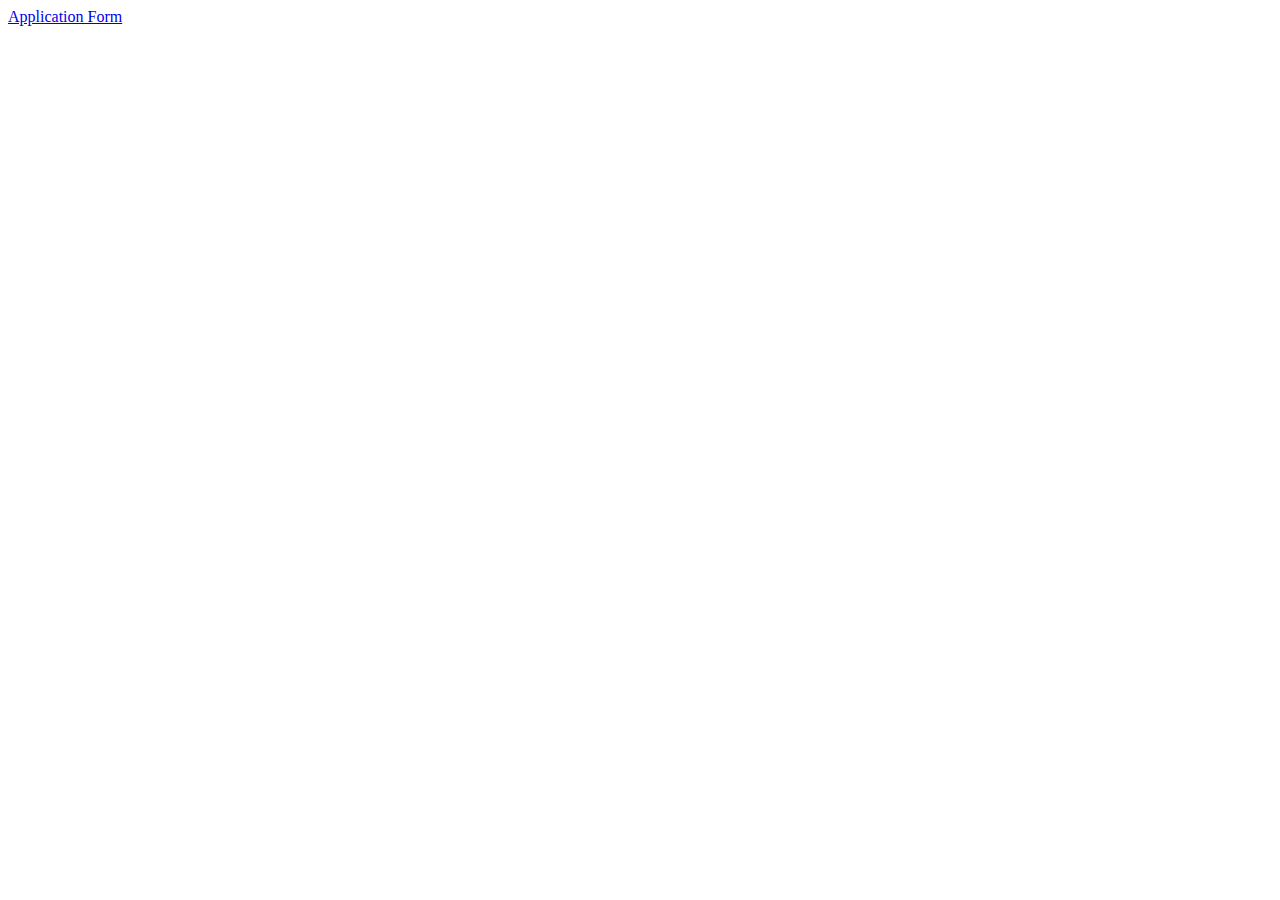
==== index.html @ 09d74a59 "first commit" ====
<!DOCTYPE html>
<html lang="en">
<head>
    <meta charset="UTF-8">
    <meta name="viewport" content="width=device-width, initial-scale=1.0">
    <title>TMS</title>
</head>
<body>
    <a href="https://github.com/1707akash/TMS-Projects/tree/main/project/Application%20form">Application Form</a>
</body>
</html>
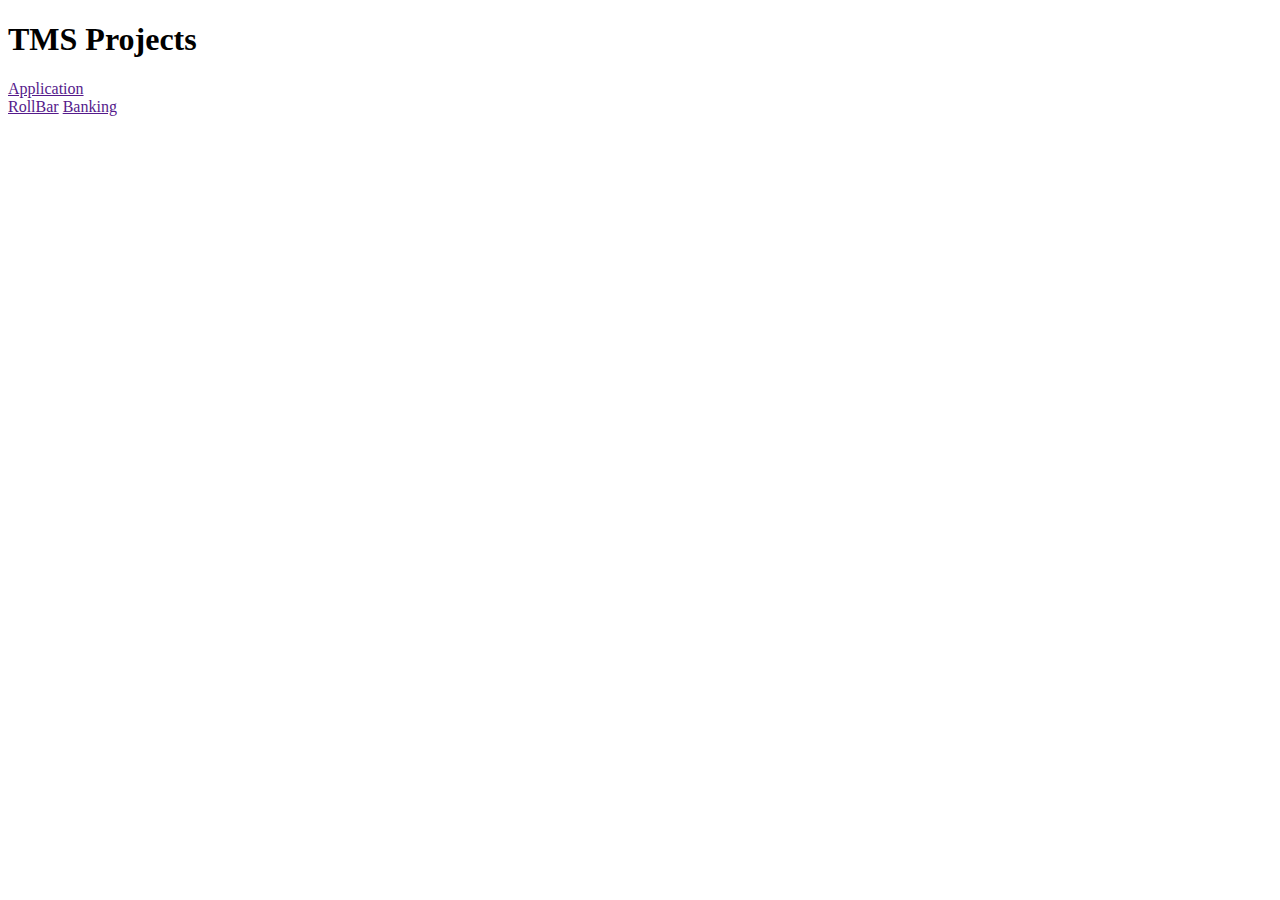
==== commit 7cfd53e6: "kkk" ====
--- a/index.html
+++ b/index.html
@@ -6,6 +6,9 @@
     <title>TMS</title>
 </head>
 <body>
-    <a href="https://github.com/1707akash/TMS-Projects/tree/main/project/Application%20form">Application Form</a>
+    <h1>TMS Projects</h1>
+    <a href="">Application <form action=""></form></a>
+    <a href="">RollBar</a>
+    <a href="">Banking</a>
 </body>
 </html>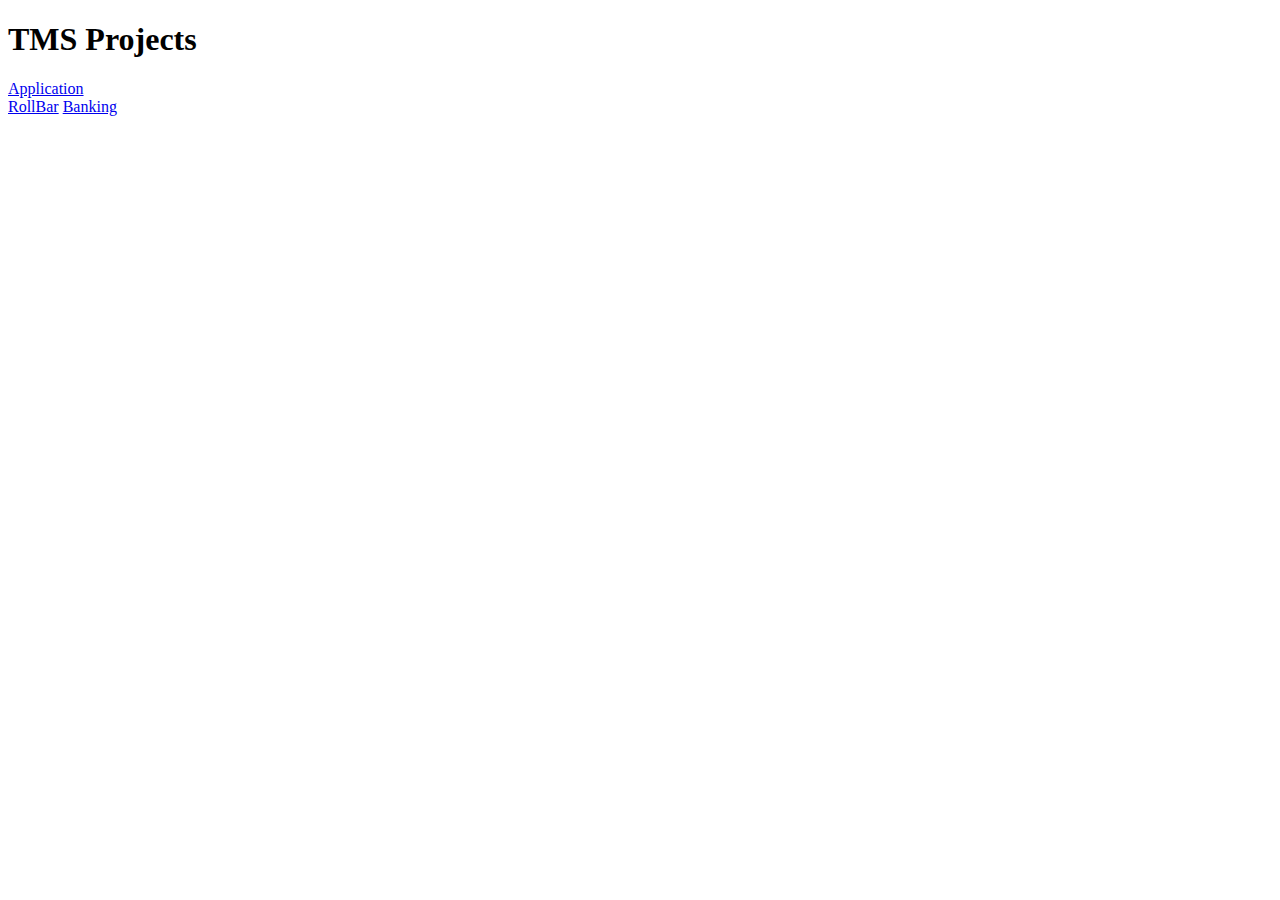
==== commit cedbd677: "jj" ====
--- a/index.html
+++ b/index.html
@@ -7,8 +7,8 @@
 </head>
 <body>
     <h1>TMS Projects</h1>
-    <a href="">Application <form action=""></form></a>
-    <a href="">RollBar</a>
-    <a href="">Banking</a>
+    <a href="https://1707akash.github.io/TMS-Projects/registration/">Application <form action=""></form></a>
+    <a href="https://1707akash.github.io/TMS-Projects/Rollbar/">RollBar</a>
+    <a href="https://1707akash.github.io/TMS-Projects/Banking%20app/">Banking</a>
 </body>
 </html>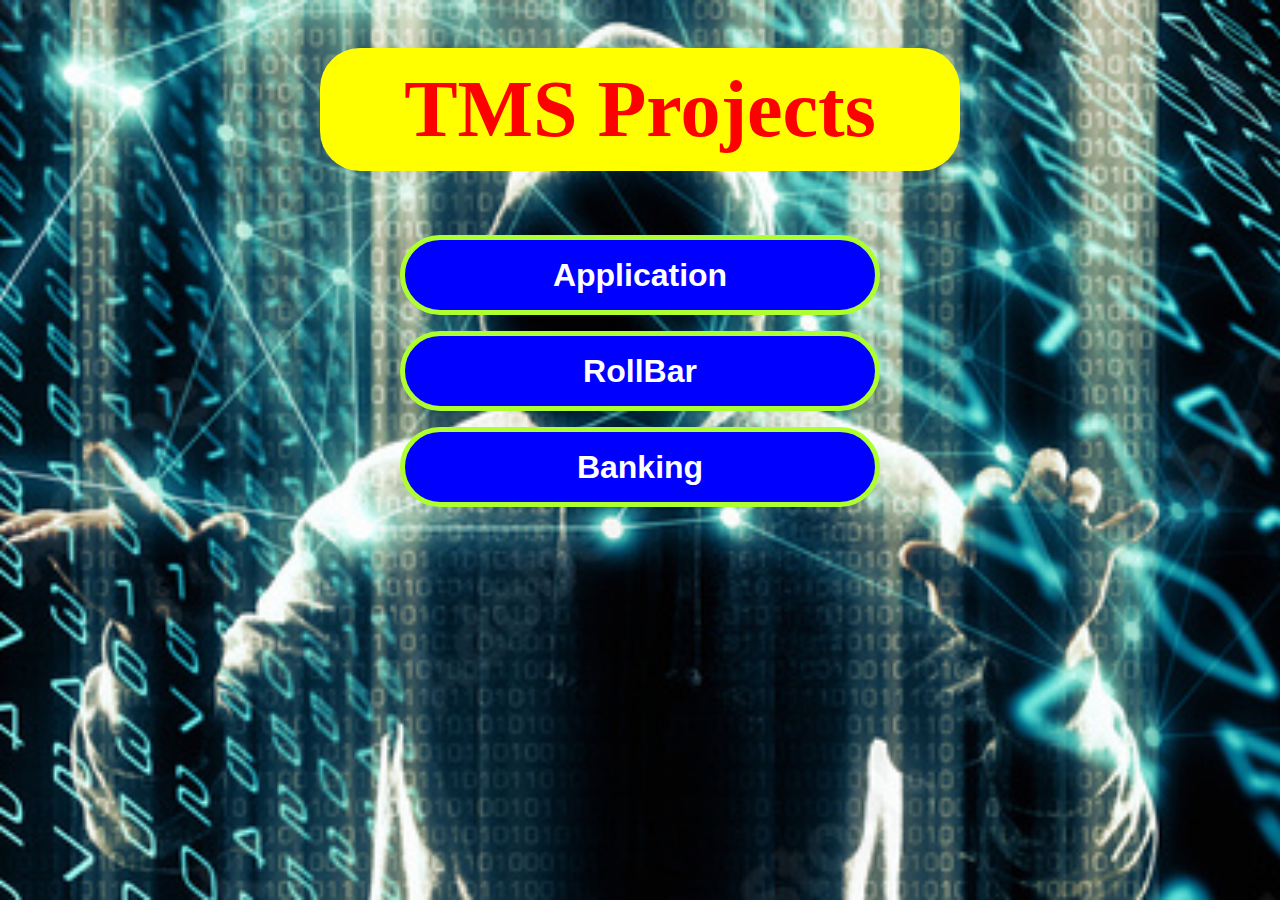
==== commit aede895e: "styling" ====
--- a/index.html
+++ b/index.html
@@ -4,11 +4,14 @@
     <meta charset="UTF-8">
     <meta name="viewport" content="width=device-width, initial-scale=1.0">
     <title>TMS</title>
+    <link rel="stylesheet" href="styleall.css">
 </head>
 <body>
     <h1>TMS Projects</h1>
-    <a href="https://1707akash.github.io/TMS-Projects/registration/">Application <form action=""></form></a>
-    <a href="https://1707akash.github.io/TMS-Projects/Rollbar/">RollBar</a>
-    <a href="https://1707akash.github.io/TMS-Projects/Banking%20app/">Banking</a>
+    <button><a href="https://1707akash.github.io/TMS-Projects/registration/">Application <form action=""></form></a></button>
+    <button><a href="https://1707akash.github.io/TMS-Projects/Rollbar/">RollBar</a></button>
+    <button><a href="https://1707akash.github.io/TMS-Projects/Banking%20app/">Banking</a></button>
+  
 </body>
-</html>+</html>
+
--- a/styleall.css
+++ b/styleall.css
@@ -0,0 +1,48 @@
+*{
+    margin: 0;
+    padding: 0;
+    box-sizing: border-box;
+}
+body{
+    background-image: url(./coding.jpg);
+    background-position: center;
+    background-size: cover;
+    background-repeat: no-repeat;
+    background-attachment: fixed;
+    display: flex;
+    flex-direction: column;
+    justify-content: center;
+    align-items: center;
+    gap: 1rem;
+}
+h1{
+    color: red;
+    font-size: 5rem;
+    font-weight: bold;
+    width: 50%;
+    background-color: yellow;
+    margin: 3rem 0 3rem 0;
+    padding: 1rem;
+    text-align: center;
+    border-radius: 2.5rem;
+}
+
+button{
+    height: 5rem;
+    width: 30rem;
+    background-color: blue;
+    border: 5px solid greenyellow;
+    border-radius: 2.5rem;
+
+}
+button:hover{
+    transform: scale(1.1);
+    transition: 0.3s;
+    border: 4px solid orange;
+}
+a{
+    text-decoration: none;
+    color: white;
+    font-size: 2rem;
+    font-weight: bold;
+}